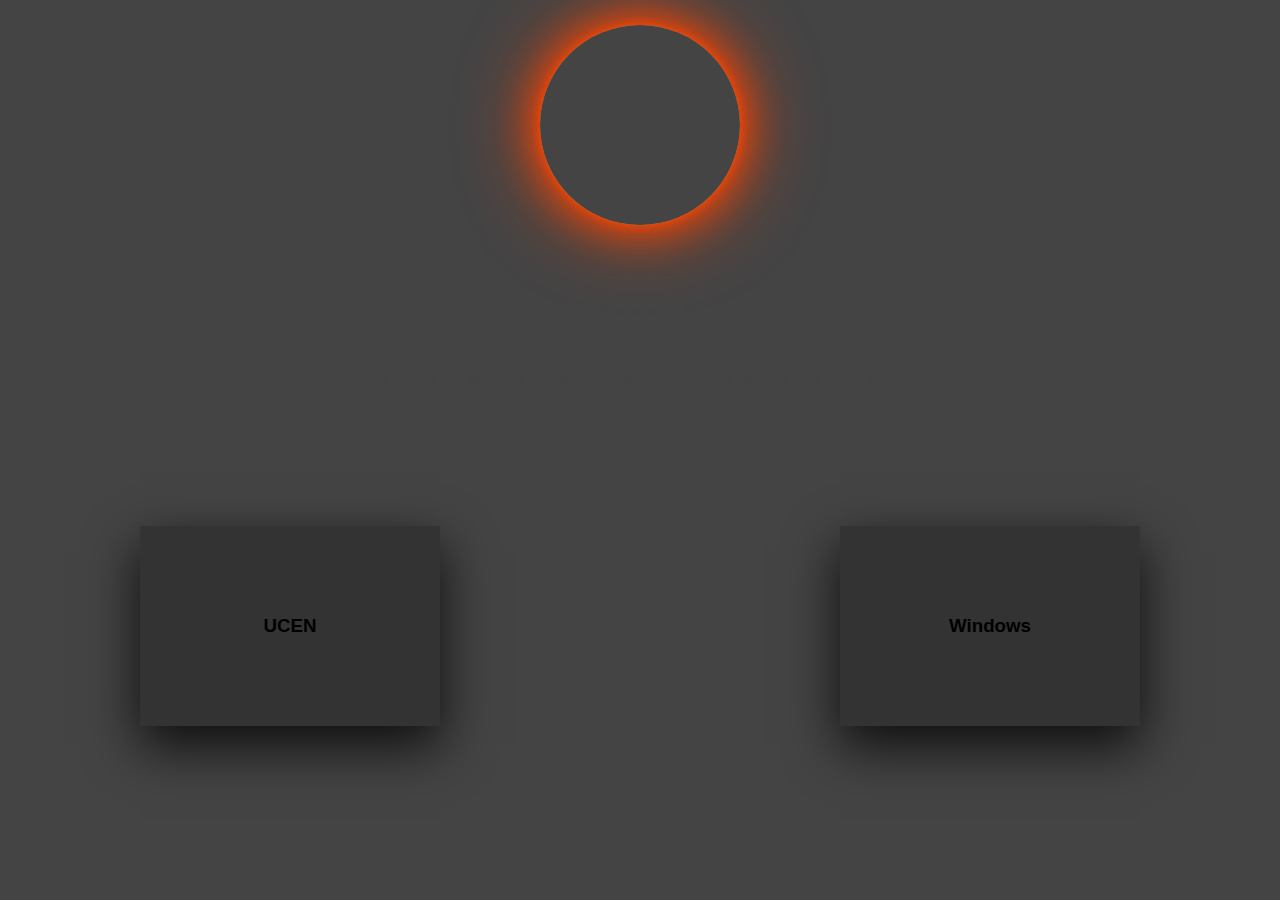
==== index.html @ 224639cf "init commit" ====
<!DOCTYPE html>
<html lang="en">
<head>
    <meta charset="UTF-8">
    <meta http-equiv="X-UA-Compatible" content="IE=edge">
    <meta name="viewport" content="width=device-width, initial-scale=1.0">
    <title>Card Effect</title>
    <link rel="stylesheet" href="styles.css">
</head>
<body>
    <header>
        <div class="circle"></div> <h2 contenteditable="true">Effects Page</h2>
    </header>
    <main>
    <div class="container">
        <div class="card">
            <div class="face face1">
                <div class="content">
                    <i class="fab fa-windows"></i>
                    <h3>UCEN</h3>
                </div>
            </div>
            <div class="face face2">
                <div class="content">
                    <p>35 word Paragraph</p>
                    <a href="#" type="button">Read More</a>
                </div>
            </div>
        </div>

        <div class="card">
            <div class="face face1">
                <div class="content">
                    <i class="fab fa-windows"></i>
                    <h3>Windows</h3>
                </div>
            </div>
            <div class="face face2">
                <div class="content">
                    <p>35 word Paragraph</p>
                    <a href="#" type="button">Read More</a>
                </div>
            </div>
        </div>
    </div>
</main>
</body>
</html>
---- styles.css ----
body{
    margin: 0;
    padding: 0;
    background-color: #444;
}

header{
    background-color: #444;
    display: grid;
    place-items: center;
    padding-top: 25px;
}
.circle{
    height: 200px;
    width: 200px;
    border-radius: 50%;
    background-color: #ff9540;
    position: relative;
    box-shadow: 0 0 10px #ff4500,
                0 0 40px #ff4500,
                0 0 80px #ff4500;
}
.circle::after{
    content: "";
    position: absolute;
    height: 200px;
    width: 200px;
    border-radius: 50%;
    background-color: #444;
    animation: eclipse 15s linear infinite alternate;
}
@keyframes eclipse {
    0%{
        transform: translate(-150px, 50px);
        scale:(0.9);
    }
    50%, 75%{
        transform: translate(0px, 0px);
        scale:(1.02);
        box-shadow: 0 0 10px #f9f3f2,
                    0 0 80px 8px #c79388;
    }
    100%{
        transform: translate(-150px, 50px);
        scale:(0.9);
        box-shadow: none;
    }
    
}

main{
    display: flex;
    margin: 0;
    padding: 0;
    min-height: 50vh;
    background: #444;
    justify-content: center;
    align-items: center;
    font-family: Arial, Helvetica, sans-serif;
}

h2{
	position: relative;
    padding-top: 25px;
	font-size: 4em;
	letter-spacing: 5px;
	color: #444;
	text-transform: uppercase;
	width: 100%;
	text-align:  center;
	-webkit-box-reflect: below 1px linear-gradient(transparent,#000000);
	line-height: 0.70em;
	outline: none;
	animation: animate 5s linear infinite;
}
@keyframes animate{
  0%,18%,20%,50.1%,60%,65.1%,80%,90.1%,92%
  {
  	color: #444;
  	text-shadow: none;
  }

  18.1%,20.1%,30%,50%,60.1%,65%,80.1%,90%,92.1%,100%
  {
  	color: white;
  	text-shadow: 0 0 10px #03bcf4, 0 0 20px #03bcf4, 0 0 40px #03bcf4, 0 0 80px #03bcf4
  	, 0 0 160px #03bcf4;
  }
}

.container{
    width: 1000px;
    position: relative;
    display: flex;
    justify-content: space-between;
    flex-wrap: wrap;
}
.container .card{
    position: relative;
}
.container .card .face{
    width: 300px;
    height: 200px;
    transition: .4s;
}
.container .card .face.face1{
    position: relative;
    background: #333;
    display: flex;
    justify-content: center;
    align-content: center;
    align-items: center;
    z-index: 1;
    transform: translateY(100px);
}
.container .card:hover .face.face1{
    transform: translateY(0);
    box-shadow:
    inset 0 0 60px whitesmoke,
    inset 20px 0 80px #f0f,
    inset -20px 0 80px #0ff,
    inset 20px 0 300px #f0f,
    inset -20px 0 300px #0ff,
    0 0 50px #fff,
    -10px 0 80px #f0f,
    10px 0 80px #0ff;
}
.container .card:hover .face.face1 .content{
    opacity: 1;
}
.container .card:hover .face.face1 .content i{
    font-size: 3em;
    color: white;
    display: inline-block;
}
.container .card:hover .face.face1 .content h3{
    font-size: 1em;
    color: white;
    text-align: center;
}
.container .card:hover .face.face1 .content a{
    transition: .5s;
}
.container .card .face.face2{
    position: relative;
    background: whitesmoke;
    display: flex;
    align-items: center;
    justify-content: center;
    padding: 20px;
    box-sizing: border-box;
    box-shadow: 0 20px 50px rgba(0,0,0,.8);
    transform: translateY(-100px);
}
.container .card:hover .face.face2{
    transform: translate(0);
}
.container .card .face.face2 .content p, a{
    font-size: 10pt;
    margin: 0;
    padding: 0;
    color: #333;
}
.container .card .face.face2 .content a{
    text-decoration: none;
    color: black;
    box-sizing: border-box;
    outline: 1px dashed #333;
    padding: 10px;
    margin: 15px 0 0;
    display: inline-block;
}
.container .card .face.face2 .content a:hover{
    background: #333;
    color: whitesmoke;
    box-shadow: inset 0px 0px 10px rgba(0,0,0,0.5);
}
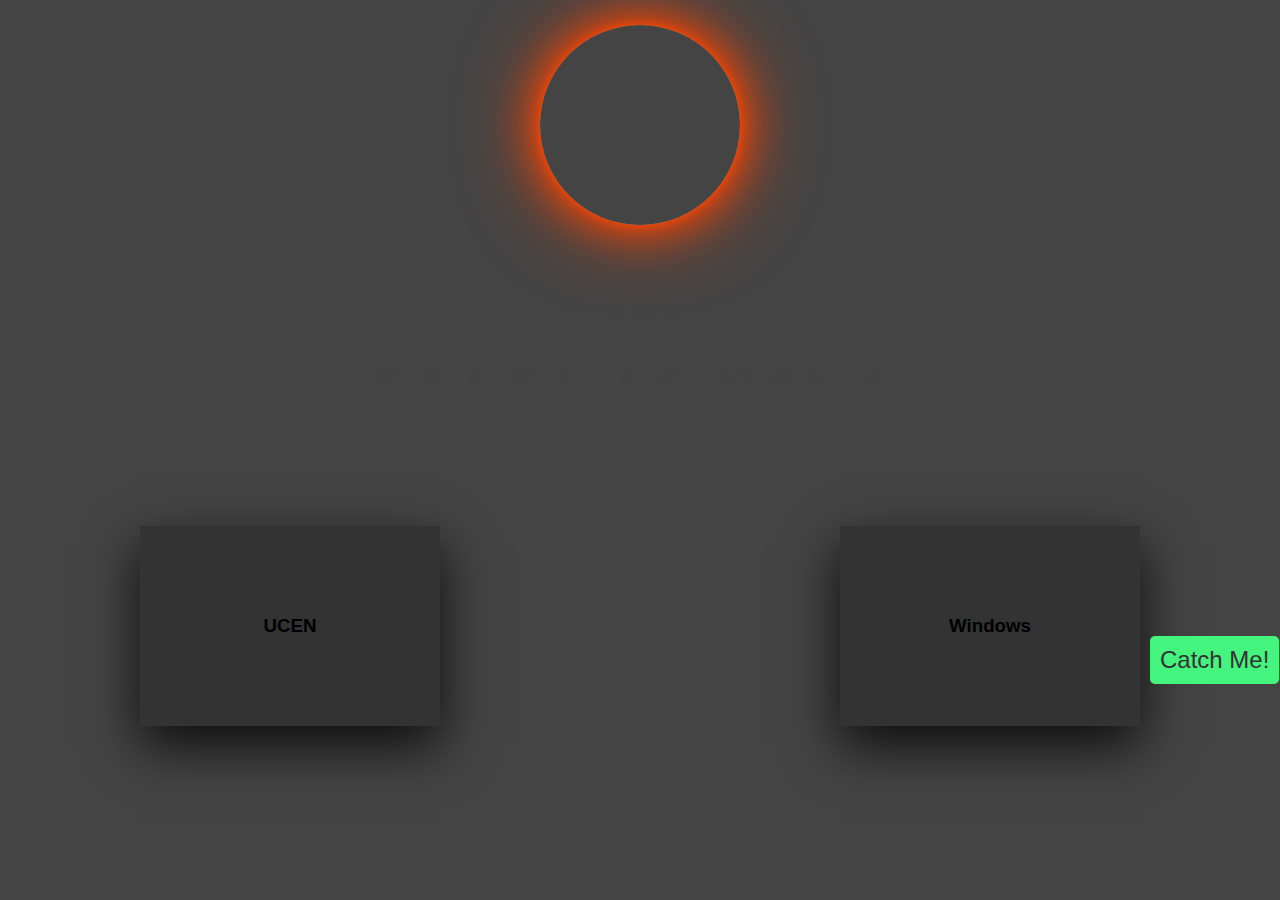
==== commit 8d4a2eca: "Evil Button" ====
--- a/index.html
+++ b/index.html
@@ -6,6 +6,7 @@
     <meta name="viewport" content="width=device-width, initial-scale=1.0">
     <title>Card Effect</title>
     <link rel="stylesheet" href="styles.css">
+    <script defer src="app.js"></script>
 </head>
 <body>
     <header>
@@ -43,6 +44,9 @@
             </div>
         </div>
     </div>
+    <section class="evil-button">
+        <button id="evil-button">Catch Me!</button>
+    </section>
 </main>
 </body>
 </html>--- a/styles.css
+++ b/styles.css
@@ -174,4 +174,17 @@
     background: #333;
     color: whitesmoke;
     box-shadow: inset 0px 0px 10px rgba(0,0,0,0.5);
-}+}
+
+#evil-button {
+    align-items: center;
+    position: absolute;
+    white-space: nowrap;
+    font-size: 1.5rem;
+    background-color: #45f37f;
+    border-radius: 5px;
+    border: none;
+    color: #333;
+    padding: 10px;
+    margin: 10px;
+}
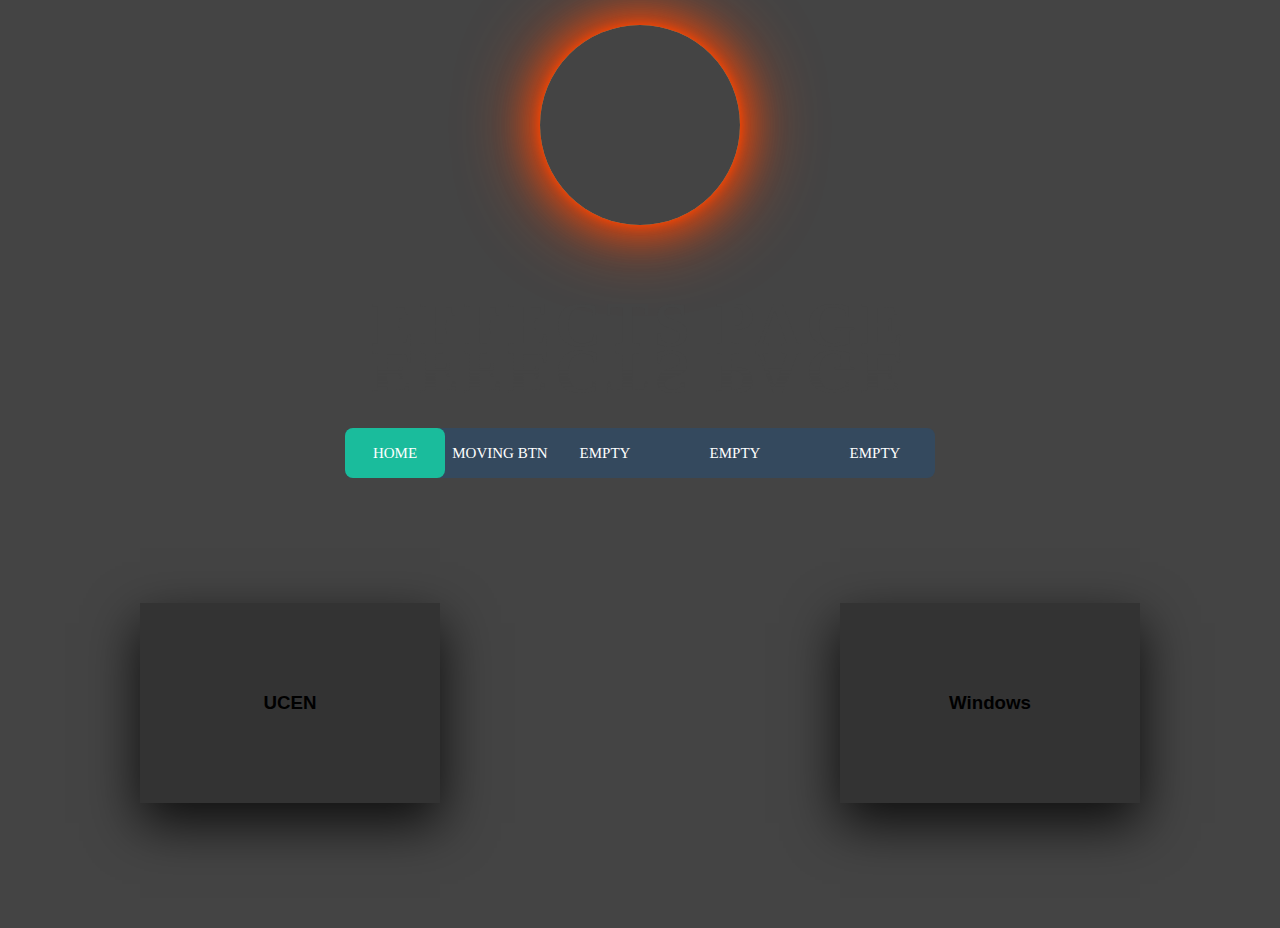
==== commit cc36c166: "nav introduced" ====
--- a/index.html
+++ b/index.html
@@ -5,13 +5,23 @@
     <meta http-equiv="X-UA-Compatible" content="IE=edge">
     <meta name="viewport" content="width=device-width, initial-scale=1.0">
     <title>Card Effect</title>
-    <link rel="stylesheet" href="styles.css">
-    <script defer src="app.js"></script>
+    <link rel="stylesheet" href="/CSS/styles.css">
+    
 </head>
 <body>
     <header>
         <div class="circle"></div> <h2 contenteditable="true">Effects Page</h2>
     </header>
+    
+    <nav>
+        <a href="index.html">Home</a>
+        <a href="HTML/movingBtn.html">Moving Btn</a>
+        <a href="#">Empty</a>
+        <a href="#">Empty</a>
+        <a href="#">Empty</a>
+        <div class="animation start-home"></div>
+      </nav>
+
     <main>
     <div class="container">
         <div class="card">
@@ -44,9 +54,7 @@
             </div>
         </div>
     </div>
-    <section class="evil-button">
-        <button id="evil-button">Catch Me!</button>
-    </section>
+   
 </main>
 </body>
 </html>--- a/CSS/styles.css
+++ b/CSS/styles.css
@@ -0,0 +1,251 @@
+body{
+    margin: 0;
+    padding: 0;
+    background-color: #444;
+}
+
+header{
+    background-color: #444;
+    display: grid;
+    place-items: center;
+    padding-top: 25px;
+}
+.circle{
+    height: 200px;
+    width: 200px;
+    border-radius: 50%;
+    background-color: #ff9540;
+    position: relative;
+    box-shadow: 0 0 10px #ff4500,
+                0 0 40px #ff4500,
+                0 0 80px #ff4500;
+}
+.circle::after{
+    content: "";
+    position: absolute;
+    height: 200px;
+    width: 200px;
+    border-radius: 50%;
+    background-color: #444;
+    animation: eclipse 15s linear infinite alternate;
+}
+@keyframes eclipse {
+    0%{
+        transform: translate(-150px, 50px);
+        scale:(0.9);
+    }
+    50%, 75%{
+        transform: translate(0px, 0px);
+        scale:(1.02);
+        box-shadow: 0 0 10px #f9f3f2,
+                    0 0 80px 8px #c79388;
+    }
+    100%{
+        transform: translate(-150px, 50px);
+        scale:(0.9);
+        box-shadow: none;
+    }
+    
+}
+
+nav {
+    margin: 27px auto 0;
+  
+    position: relative;
+    width: 590px;
+    height: 50px;
+    background-color: #34495e;
+    border-radius: 8px;
+    font-size: 0;
+  }
+  nav a {
+    line-height: 50px;
+    height: 100%;
+    font-size: 15px;
+    display: inline-block;
+    position: relative;
+    z-index: 1;
+    text-decoration: none;
+    text-transform: uppercase;
+    text-align: center;
+    color: white;
+    cursor: pointer;
+  }
+  nav .animation {
+    position: absolute;
+    height: 100%;
+    top: 0;
+    z-index: 0;
+    transition: all .5s ease 0s;
+    border-radius: 8px;
+  }
+  a:nth-child(1) {
+    width: 100px;
+  }
+  a:nth-child(2) {
+    width: 110px;
+  }
+  a:nth-child(3) {
+    width: 100px;
+  }
+  a:nth-child(4) {
+    width: 160px;
+  }
+  a:nth-child(5) {
+    width: 120px;
+  }
+  nav .start-home, a:nth-child(1):hover~.animation {
+    width: 100px;
+    left: 0;
+    background-color: #1abc9c;
+  }
+  nav .start-about, a:nth-child(2):hover~.animation {
+    width: 110px;
+    left: 100px;
+    background-color: #e74c3c;
+  }
+  nav .start-blog, a:nth-child(3):hover~.animation {
+    width: 100px;
+    left: 210px;
+    background-color: #3498db;
+  }
+  nav .start-portefolio, a:nth-child(4):hover~.animation {
+    width: 160px;
+    left: 310px;
+    background-color: #9b59b6;
+  }
+  nav .start-contact, a:nth-child(5):hover~.animation {
+    width: 120px;
+    left: 470px;
+    background-color: #e67e22;
+  }
+    
+
+main{
+    display: flex;
+    margin: 0;
+    padding: 0;
+    min-height: 50vh;
+    background: #444;
+    justify-content: center;
+    align-items: center;
+    font-family: Arial, Helvetica, sans-serif;
+}
+
+h2{
+	position: relative;
+    padding-top: 25px;
+	font-size: 4em;
+	letter-spacing: 5px;
+	color: #444;
+	text-transform: uppercase;
+	width: 100%;
+	text-align:  center;
+	-webkit-box-reflect: below 1px linear-gradient(transparent,#000000);
+	line-height: 0.70em;
+	outline: none;
+	animation: animate 5s linear infinite;
+}
+@keyframes animate{
+  0%,18%,20%,50.1%,60%,65.1%,80%,90.1%,92%
+  {
+  	color: #444;
+  	text-shadow: none;
+  }
+
+  18.1%,20.1%,30%,50%,60.1%,65%,80.1%,90%,92.1%,100%
+  {
+  	color: white;
+  	text-shadow: 0 0 10px #03bcf4, 0 0 20px #03bcf4, 0 0 40px #03bcf4, 0 0 80px #03bcf4
+  	, 0 0 160px #03bcf4;
+  }
+}
+
+.container{
+    width: 1000px;
+    position: relative;
+    display: flex;
+    justify-content: space-between;
+    flex-wrap: wrap;
+}
+.container .card{
+    position: relative;
+}
+.container .card .face{
+    width: 300px;
+    height: 200px;
+    transition: .4s;
+}
+.container .card .face.face1{
+    position: relative;
+    background: #333;
+    display: flex;
+    justify-content: center;
+    align-content: center;
+    align-items: center;
+    z-index: 1;
+    transform: translateY(100px);
+}
+.container .card:hover .face.face1{
+    transform: translateY(0);
+    box-shadow:
+    inset 0 0 60px whitesmoke,
+    inset 20px 0 80px #f0f,
+    inset -20px 0 80px #0ff,
+    inset 20px 0 300px #f0f,
+    inset -20px 0 300px #0ff,
+    0 0 50px #fff,
+    -10px 0 80px #f0f,
+    10px 0 80px #0ff;
+}
+.container .card:hover .face.face1 .content{
+    opacity: 1;
+}
+.container .card:hover .face.face1 .content i{
+    font-size: 3em;
+    color: white;
+    display: inline-block;
+}
+.container .card:hover .face.face1 .content h3{
+    font-size: 1em;
+    color: white;
+    text-align: center;
+}
+.container .card:hover .face.face1 .content a{
+    transition: .5s;
+}
+.container .card .face.face2{
+    position: relative;
+    background: whitesmoke;
+    display: flex;
+    align-items: center;
+    justify-content: center;
+    padding: 20px;
+    box-sizing: border-box;
+    box-shadow: 0 20px 50px rgba(0,0,0,.8);
+    transform: translateY(-100px);
+}
+.container .card:hover .face.face2{
+    transform: translate(0);
+}
+.container .card .face.face2 .content p, a{
+    font-size: 10pt;
+    margin: 0;
+    padding: 0;
+    color: #333;
+}
+.container .card .face.face2 .content a{
+    text-decoration: none;
+    color: black;
+    box-sizing: border-box;
+    outline: 1px dashed #333;
+    padding: 10px;
+    margin: 15px 0 0;
+    display: inline-block;
+}
+.container .card .face.face2 .content a:hover{
+    background: #333;
+    color: whitesmoke;
+    box-shadow: inset 0px 0px 10px rgba(0,0,0,0.5);
+}
+
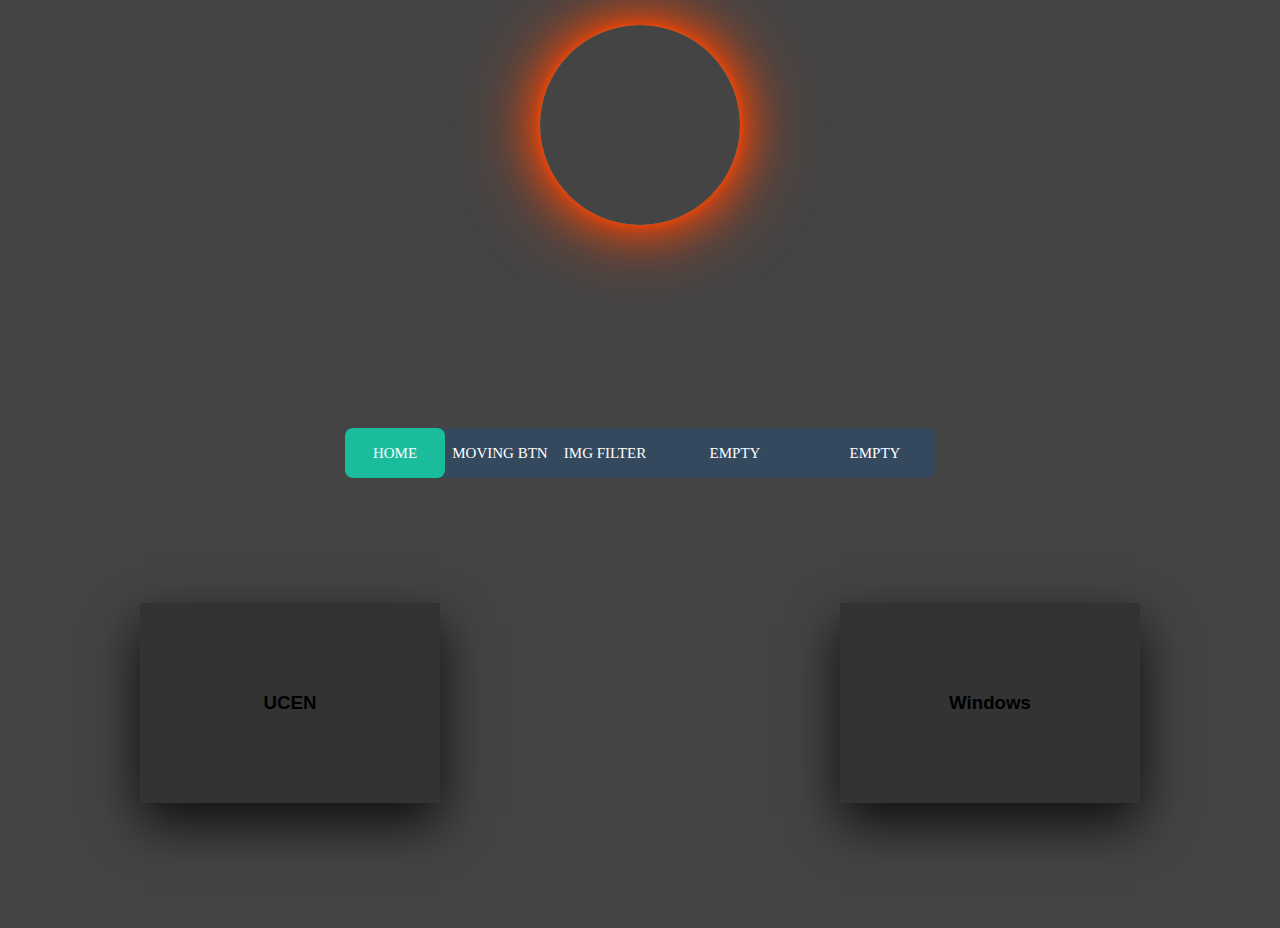
==== commit 9761dc41: "img Filter added" ====
--- a/index.html
+++ b/index.html
@@ -15,8 +15,8 @@
     
     <nav>
         <a href="index.html">Home</a>
-        <a href="HTML/movingBtn.html">Moving Btn</a>
-        <a href="#">Empty</a>
+        <a href="/HTML/movingBtn.html">Moving Btn</a>
+        <a href="/HTML/imageFilter.html">Img Filter</a>
         <a href="#">Empty</a>
         <a href="#">Empty</a>
         <div class="animation start-home"></div>
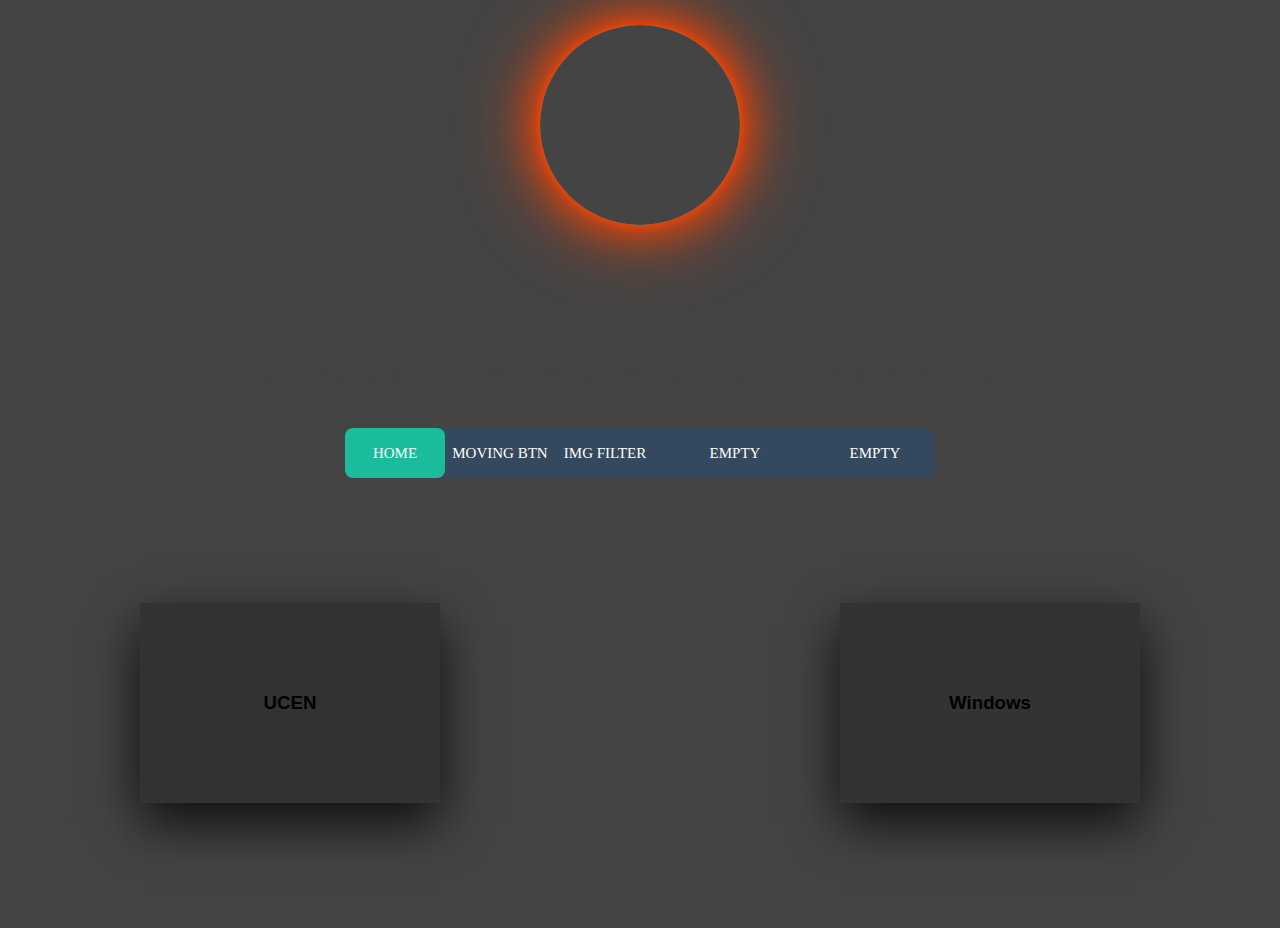
==== commit 811dbdda: "links corrected" ====
--- a/index.html
+++ b/index.html
@@ -10,11 +10,11 @@
 </head>
 <body>
     <header>
-        <div class="circle"></div> <h2 contenteditable="true">Effects Page</h2>
+        <div class="circle"></div> <h2 contenteditable="true">Card Effects Page</h2>
     </header>
     
     <nav>
-        <a href="index.html">Home</a>
+        <a href="/index.html">Home</a>
         <a href="/HTML/movingBtn.html">Moving Btn</a>
         <a href="/HTML/imageFilter.html">Img Filter</a>
         <a href="#">Empty</a>
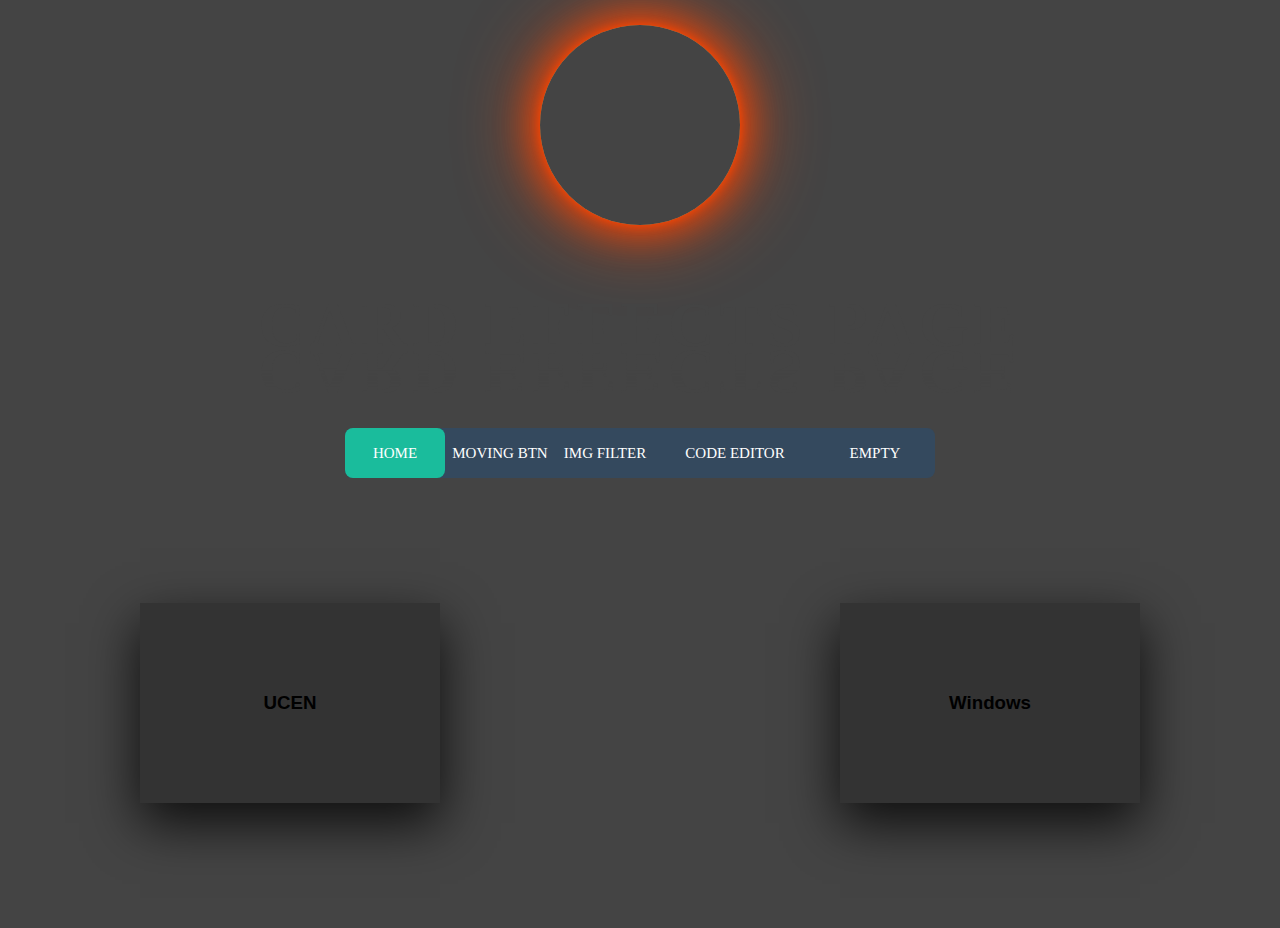
==== commit 05ed58d4: "pages linked" ====
--- a/index.html
+++ b/index.html
@@ -17,7 +17,7 @@
         <a href="/index.html">Home</a>
         <a href="/HTML/movingBtn.html">Moving Btn</a>
         <a href="/HTML/imageFilter.html">Img Filter</a>
-        <a href="#">Empty</a>
+        <a href="/HTML/codeEditor.html">Code Editor</a>
         <a href="#">Empty</a>
         <div class="animation start-home"></div>
       </nav>
